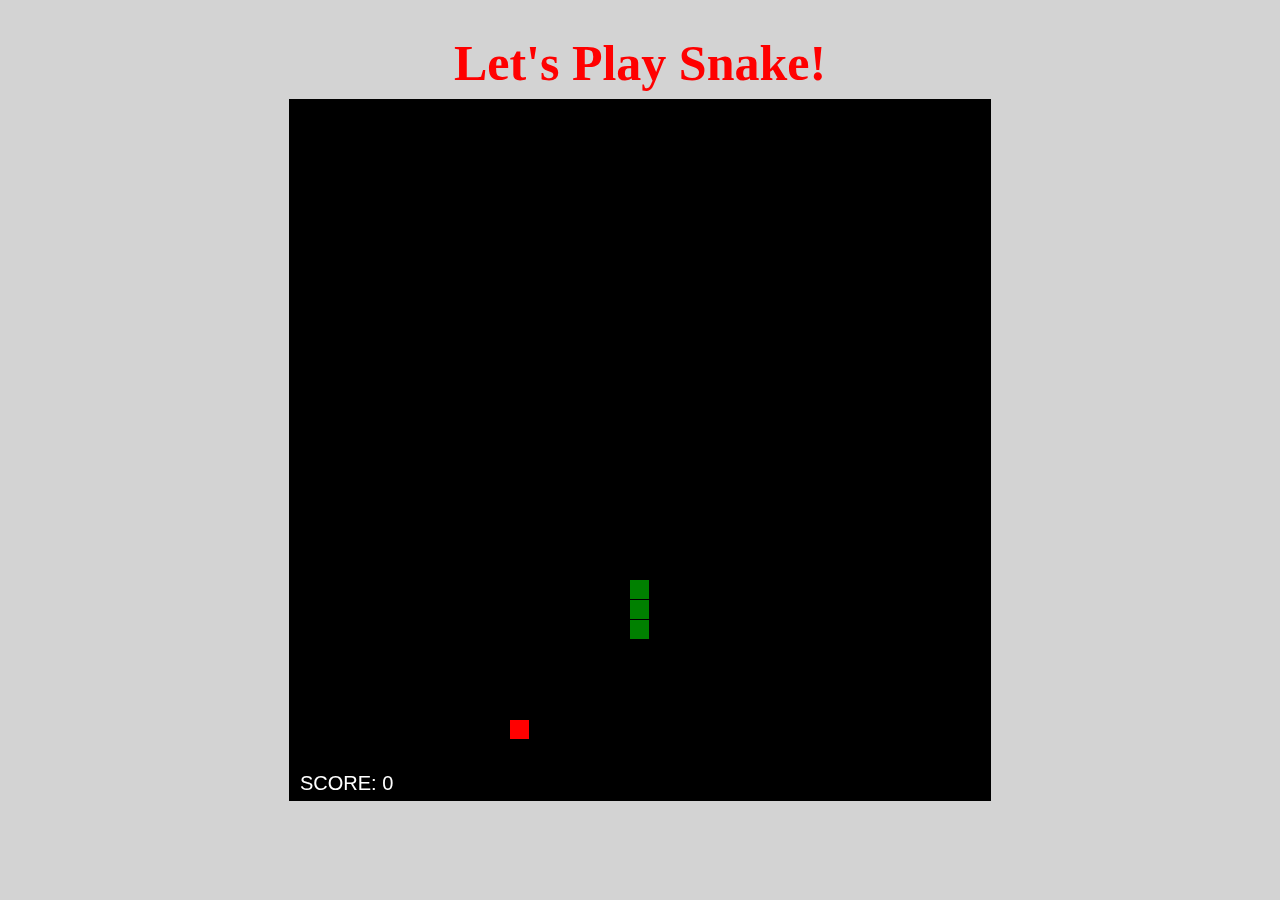
==== index.html @ 092aa508 "UpdateTDA3" ====
<!doctype html>
<html lang="en">
	<head>
		<meta charset="UTF-8">
		<title>Snake Game</title>
		<link rel="icon" type="image/png" href="https://lh6.googleusercontent.com/dY0PlvfHkL-D2M4p7yqePDu4xIvVqdMXerLmDE_IGCR0mc0OO360vZwfi01GCeI9BnbY9zw=w371"></link>
		
		<!-- Basic styling, centering of the canvas. -->
		<style>
			body {
				background: lightgrey;
			}
			h1{
				color: red;
				font-size: 50px;
			}
			
			canvas {
				display: block;
				position: absolute;
				background: black;
				border: 1px solid #000;
				margin: auto;
				top: 0;
				bottom: 0;
				right: 0;
				left: 0;
			}
		</style>
	</head>
	<body>
		<h1 align="center"> Let's Play Snake! </h1>
		<script>
			var
			// Constats
			COLS = 35, ROWS = 35, EMPTY = 3, SNAKE = 1, FRUIT = 2,
			LEFT  = 0, UP = 1, RIGHT = 2, DOWN  = 3,
			KEY_LEFT  = 37, KEY_UP    = 38, KEY_RIGHT = 39, KEY_DOWN  = 40,
			
			// Game objects
			canvas, ctx, keystate, frames, score;

			grid = {
				width: null,  /* number, the number of columns */
				height: null, /* number, the number of rows */
				_grid: null,  /* Array<any>, data representation */
				
				init: function(d, c, r) {
					this.width = c;
					this.height = r;
					this._grid = [];
					for (var x=0; x < c; x++) {
						this._grid.push([]);
						for (var y=0; y < r; y++) {
							this._grid[x].push(d);
						}
					}
				},

				set: function(val, x, y) {
					this._grid[x][y] = val;
				},

				get: function(x, y) {
					return this._grid[x][y];
				}
			}

			snake = {
				direction: null, /* number, the direction */
				last: null,		 /* Object, pointer to the last element in
									the queue */
				_queue: null,	 /* Array<number>, data representation*/

				init: function(d, x, y) {
					this.direction = d;
					this._queue = [];
					this.insert(x, y);
					this.insert(x, y-1);
					this.insert(x,y-2);
				},
				
				insert: function(x, y) {
					// unshift prepends an element to an array
					this._queue.unshift({x:x, y:y});
					this.last = this._queue[0];
				},
				/**
				 * Removes and returns the first element in the queue.
				 * 
				 * @return {Object} the first element
				 */
				remove: function() {
					// pop returns the last element of an array
					return this._queue.pop();
				}
			};
			
			function clickToRestart(){
			
				canvas.onclick = "init()";
			}
			
			function setFood() {
				var empty = [];
				// iterate through the grid and find all empty cells
				for (var x=0; x < grid.width; x++) {
					for (var y=0; y < grid.height; y++) {
						if (grid.get(x, y) === EMPTY) {
							empty.push({x:x, y:y});
						}
					}
				}
				// chooses a random cell
				var randpos = empty[Math.round(Math.random()*(empty.length - 1))];
				grid.set(FRUIT, randpos.x, randpos.y);
			}

			function play() {
				// create and initiate the canvas element
				canvas = document.createElement("canvas");
				canvas.width = COLS*20;
				canvas.height = ROWS*20;
				ctx = canvas.getContext("2d");
				
				// add the canvas element to the body of the document
				document.body.appendChild(canvas);
				
				// sets an base font for bigger score display
				ctx.font = "20px Helvetica";
				frames = 0;
				keystate = {};
				
				// keeps track of the keybourd input
				document.addEventListener("keydown", function(evt) {keystate[evt.keyCode] = true;});
				document.addEventListener("keyup", function(evt) {delete keystate[evt.keyCode];});
				
				// intatiate game objects and starts the game loop
				init();
				loop();
			}

			function init() {
				score = 0;
				grid.init(EMPTY, COLS, ROWS);
				var sp = {x:Math.floor(COLS/2), y:ROWS-1};
				snake.init(UP, sp.x, sp.y);
				grid.set(SNAKE, sp.x, sp.y);
				setFood();
			}

			function loop() {
				update();
				draw();

				window.requestAnimationFrame(loop, canvas);
			}

			function update() {
				frames++;
				
				// changing direction of the snake depending on which keys
				// that are pressed
				if (keystate[KEY_LEFT] && snake.direction !== RIGHT) {
					snake.direction = LEFT;
				}
				if (keystate[KEY_UP] && snake.direction !== DOWN) {
					snake.direction = UP;
				}
				if (keystate[KEY_RIGHT] && snake.direction !== LEFT) {
					snake.direction = RIGHT;
				}
				if (keystate[KEY_DOWN] && snake.direction !== UP) {
					snake.direction = DOWN;
				}
				
				// each five frames update the game state.
				if (frames%5 === 0) {
					// pop the last element from the snake queue i.e. the
					// head
					var nx = snake.last.x;
					var ny = snake.last.y;
					// updates the position depending on the snake direction
					switch (snake.direction) {
						case LEFT:
							nx--;
							break;
						case UP:
							ny--;
							break;
						case RIGHT:
							nx++;
							break;
						case DOWN:
							ny++;
							break;
					}
					if (nx < 0) {
						nx = grid.width-1;
					}
					else if (nx >= grid.width) {
						nx = 0;
					}
					
					if (ny < 0) {
						ny = grid.height-1;
					}
					else if (ny >= grid.height) {
						ny = 0;
					}
				
					// checks gameover condition
					if (grid.get(nx, ny) == SNAKE) {
						return init();
					}
					
					// check wheter the new position are on the fruit item
					if (grid.get(nx, ny) === FRUIT) {
						// increment the score and sets a new fruit position
						score++;
						setFood();
					} 
					else {
						// take out the first item from the snake queue i.e
						// the tail and remove id from grid
						var tail = snake.remove();
						grid.set(EMPTY, tail.x, tail.y);
					}

					grid.set(SNAKE, nx, ny);
					snake.insert(nx, ny);
				}
			}

			function draw() {
				var tw = canvas.width/grid.width;
				var th = canvas.height/grid.height;

				for (var x=0; x < grid.width; x++) {
					for (var y=0; y < grid.height; y++) {

						switch (grid.get(x, y)) {
							case EMPTY:
								ctx.fillStyle = "black";
								ctx.fillRect(x*tw, y*th, tw, th);
								break;
							case SNAKE:
								ctx.fillStyle = "green";
								ctx.fillRect(x*tw, y*th, tw-1, th-1);
								break;
							case FRUIT:
								ctx.fillStyle = "#f00";
								ctx.fillRect(x*tw, y*th, tw-1, th-1);
								break;
						}
					}
				}

				ctx.fillStyle = "White";
				
				ctx.fillText("SCORE: " + score, 10, canvas.height-10);
			}

			play();
		</script>
	</body>
</html>
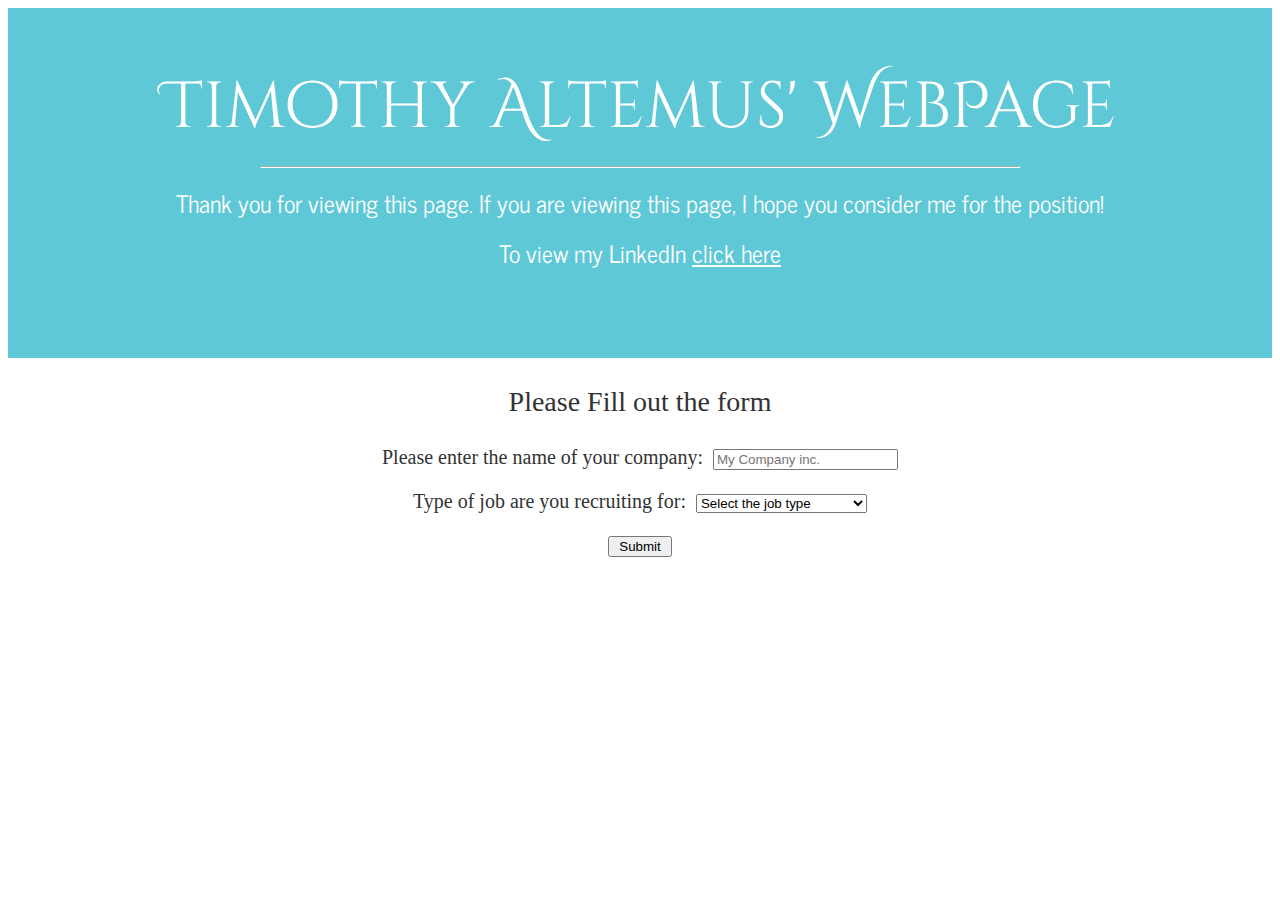
==== commit 7ddbc250: "Master_Update_2" ====
--- a/index.html
+++ b/index.html
@@ -1,267 +1,169 @@
-<!doctype html>
-<html lang="en">
+<!DOCTYPE html>
+<html>
 	<head>
-		<meta charset="UTF-8">
-		<title>Snake Game</title>
+		<title>Timothy Altemus</title>
+		<link href="https://fonts.googleapis.com/css?family=Cinzel+Decorative" rel="stylesheet">
+		<link href="https://fonts.googleapis.com/css?family=News+Cycle" rel="stylesheet">
 		<link rel="icon" type="image/png" href="https://lh6.googleusercontent.com/dY0PlvfHkL-D2M4p7yqePDu4xIvVqdMXerLmDE_IGCR0mc0OO360vZwfi01GCeI9BnbY9zw=w371"></link>
-		
-		<!-- Basic styling, centering of the canvas. -->
-		<style>
-			body {
-				background: lightgrey;
-			}
+		<style> 
+      body{
+        background-color: white;
+      }
+
 			h1{
-				color: red;
-				font-size: 50px;
+				color: rgb(255, 255, 255, 1);
+				font-family: 'Cinzel Decorative', cursive;
+        font-weight: 100;
+        font-size: 65px;
+				line-height: 30px;
 			}
 			
-			canvas {
-				display: block;
-				position: absolute;
-				background: black;
-				border: 1px solid #000;
-				margin: auto;
-				top: 0;
-				bottom: 0;
-				right: 0;
-				left: 0;
+			h2 {
+				font-family: 'News Cycle', sans-serif;
+				font-weight: normal;
+				font-size: 24px;
+				line-height: 30px;
+				color: rgb(255,255,255,1);
 			}
+
+      h3 {
+				Font-family: verdana;
+        font-size: 28px;
+				font-weight: normal;
+				color: rgba(50,50,50,1);
+      }
+			
+			p.grey {
+				font-family: verdana;
+				font-size: 20px;
+				color: rgba(50,50,50,1);
+			}
+			
+			header {
+				background: rgb(95, 200, 215);
+				height: 350px;
+		    box-sizing: border-box;
+				padding: 5px 0;
+				background-size: cover;
+				position: relative;
+			}
+
 		</style>
+		<script>
+			beg = "<p style='font-size: 20px; line-height: 30px; text-indent: 5em;'> Thank you for viewing my website! " +
+			 "My name is Timothy Altemus, and I am a junior majoring in Management Information Systems " +
+			 "and minoring in Computer Science at the University of Houston. "; //beginning of elevator pitch string
+			eP0 = "";
+			eP1 = "";
+			eP2 = "I have a passion for web development. " + 
+			 "I started learning html during the summer of 2018. After the summer, " +
+			 "I had a Transaction Processing class in which we learned html and JavaScript. " +
+			 "That class was one favorite classes I had taken, and since then, " +
+			 "I often make websites on my free time and try to expand my knowledge in HTML, " +
+			 "scripting languages (mostly JavaScript and VBScript), and CSS. " + 
+			 "I have also learned a little PHP but am extremely interested in learning more!"; //if web developer is chosen.
+			eP3 = "";
+			eP4 = "";
+			eP5 = "";			
+		
+			function fillResume(){
+				select = document.getElementById("job"); //job type select box
+				n = document.f1.cName;
+				ending = " I am really interested in working at " + n.value + " and look forward to hearing from you!";
+				os = "<table width='100%' align='center'> <tr> <td width='20%'> &nbsp </td> <td width='60%'> &nbsp </td> <td width='20%'> &nbsp </td> </tr> <tr> <td> </td> <td>" + 
+				 "<h1 align='center' style='font-size: 35px'> Welcome " + n.value + "</h1>" + beg; //output string
+				if (n.value == ""){
+					alert("You must enter the company name to continue.");
+				}
+				else {
+					switch (parseInt(select.value)){
+						case -1:
+							alert("You must choose one of the options to continue");
+							document.cName.value = "Nothing"
+							break;
+						case 0:
+							alert("You selected option 0");
+							break;
+						case 1:
+							alert("You selected option 1");
+							break;
+						case 2:
+							os += eP2 + ending + "</p> </td> <td> </td> </tr>";
+							break;
+						case 3:
+							alert("You selected option 3");
+							break;
+						case 4:
+							alert("You selected option 4");
+							break;
+						case 5:
+							alert("You selected option 5");
+							break;
+					}
+					os += "<tr> <td rowspan='2'> <div id='left'> <a href='https://1drv.ms/u/s!ApADbHjCZG21gblXOrl0Tvls817LCw'> " +
+					"<image src='http://infinitenoetikon.github.io/snake'/> " +
+					"</a> </div> </td> <td> <br> <br> </td> <td rowspan='2'> <a href='https://drive.google.com/file/d/1j5qfGn87zfTez5Pvs3g3QopqN8fTnlOJ/view' download> " +
+					"<image src='https://lh6.googleusercontent.com/IDPMz2_-geYlmr1NBnof7mmrflNWu1tlE-ZpStztaaDkeiZ6JKsZQhFnVAL8cY6AHUYxSMn6=w371'/> </a></a></td> </tr> <tr> <td> <p align='center' style='font-size: 30px; line-height: 30px; margin: 5px;'> " +
+					"<b> Timothy Altemus </b> </p> <p align='center' style='font-size: 20px; line-height: 20px; margin: 5px;'>(832) 359-7707 ▪ Katy, TX 77450 ▪ tdaltemus@uh.edu </p>" +
+					"<p align='center' style='font-size: 20px; line-height: 20px; margin-top: 5px; margin-bottom: 20px;'> <a href='http://www.linkedin.com/in/tdaltemus' target='_blank'> www.linkedin.com/in/tdaltemus </a> </p> " + 
+					"<p style='font-size: 18px; line-height: 18px; margin-bottom: 5px; margin-top: 10px; margin-left: 5px;'> <b> EDUCATION </b> </p>" +
+					"<p style='font-size: 18px; line-height: 18px; margin: 5px;'> C. T. Bauer College of Business, University of Houston, Houston, Texas </p>" +
+					"<p style='font-size: 18px; line-height: 18px; margin: 5px;'> <b> Bachelor of Business Administration in Management Information Systems, Computer Science Minor, May 2020 " +
+					"</b> </p>" + 
+					"<p style='font-size: 18px; line-height: 18px; margin: 5px;'> Cumulative GPA: 3.75 </p>" +
+					"<p style='font-size: 18px; line-height: 18px; margin: 5px;'> &nbsp </p>" +
+					"<p style='font-size: 18px; line-height: 18px; margin: 5px;'> <b> EXPERIENCE </b></p>" +
+					"<p style='font-size: 18px; line-height: 18px; margin: 5px;'> <b> Human Resources Intern </b> <b style='float: right'> August 2018 - Present </b></p>" +
+					"<p style='font-size: 18px; line-height: 18px; margin: 5px;'> Ardent Global, Houston, Texas </p>" +
+					"<p style='font-size: 18px; line-height: 18px; margin: 5px; text-indent: 3em;'> •&nbsp&nbsp Develop competency management system to adhere to FPAL regulations </p>" +
+					"<p style='font-size: 18px; line-height: 18px; margin: 5px; text-indent: 3em;'> •&nbsp&nbsp Participate in executive committee in the implementation and employee acceptance of S&G+ plan to diversify revenue  </p>" +
+					"<p style='font-size: 18px; line-height: 18px; margin: 5px; text-indent: 3em;'> •&nbsp&nbsp Recruit internally, via LinkedIn recruiter, and through University job boards to fill positions created by S&G+ plan </p>" +
+					"<p style='font-size: 18px; line-height: 18px; margin: 5px;'> <b> Resident Advisor </b> <b style='float: right'> February 2018 - Present </b></p>" +
+					"<p style='font-size: 18px; line-height: 18px; margin: 5px; text-indent: 3em;'></p>" +
+					"<p style='font-size: 18px; line-height: 18px; margin: 5px; text-indent: 3em;'></p>" +
+					"<p style='font-size: 18px; line-height: 18px; margin: 5px; text-indent: 3em;'></p>" +
+					"<p style='font-size: 18px; line-height: 18px; margin: 5px;'></p>" +
+					"<p style='font-size: 18px; line-height: 18px; margin: 5px;'></p>" +
+					"<p style='font-size: 18px; line-height: 18px; margin: 5px;'></p>" +
+					"</td> </tr>";
+					os += "</table>";
+					if (select.value != "-1"){
+						document.write(os);
+					}
+				}
+			}
+		</script>
 	</head>
 	<body>
-		<h1 align="center"> Let's Play Snake! </h1>
-		<script>
-			var
-			// Constats
-			COLS = 35, ROWS = 35, EMPTY = 3, SNAKE = 1, FRUIT = 2,
-			LEFT  = 0, UP = 1, RIGHT = 2, DOWN  = 3,
-			KEY_LEFT  = 37, KEY_UP    = 38, KEY_RIGHT = 39, KEY_DOWN  = 40,
-			
-			// Game objects
-			canvas, ctx, keystate, frames, score;
-
-			grid = {
-				width: null,  /* number, the number of columns */
-				height: null, /* number, the number of rows */
-				_grid: null,  /* Array<any>, data representation */
-				
-				init: function(d, c, r) {
-					this.width = c;
-					this.height = r;
-					this._grid = [];
-					for (var x=0; x < c; x++) {
-						this._grid.push([]);
-						for (var y=0; y < r; y++) {
-							this._grid[x].push(d);
-						}
-					}
-				},
-
-				set: function(val, x, y) {
-					this._grid[x][y] = val;
-				},
-
-				get: function(x, y) {
-					return this._grid[x][y];
-				}
-			}
-
-			snake = {
-				direction: null, /* number, the direction */
-				last: null,		 /* Object, pointer to the last element in
-									the queue */
-				_queue: null,	 /* Array<number>, data representation*/
-
-				init: function(d, x, y) {
-					this.direction = d;
-					this._queue = [];
-					this.insert(x, y);
-					this.insert(x, y-1);
-					this.insert(x,y-2);
-				},
-				
-				insert: function(x, y) {
-					// unshift prepends an element to an array
-					this._queue.unshift({x:x, y:y});
-					this.last = this._queue[0];
-				},
-				/**
-				 * Removes and returns the first element in the queue.
-				 * 
-				 * @return {Object} the first element
-				 */
-				remove: function() {
-					// pop returns the last element of an array
-					return this._queue.pop();
-				}
-			};
-			
-			function clickToRestart(){
-			
-				canvas.onclick = "init()";
-			}
-			
-			function setFood() {
-				var empty = [];
-				// iterate through the grid and find all empty cells
-				for (var x=0; x < grid.width; x++) {
-					for (var y=0; y < grid.height; y++) {
-						if (grid.get(x, y) === EMPTY) {
-							empty.push({x:x, y:y});
-						}
-					}
-				}
-				// chooses a random cell
-				var randpos = empty[Math.round(Math.random()*(empty.length - 1))];
-				grid.set(FRUIT, randpos.x, randpos.y);
-			}
-
-			function play() {
-				// create and initiate the canvas element
-				canvas = document.createElement("canvas");
-				canvas.width = COLS*20;
-				canvas.height = ROWS*20;
-				ctx = canvas.getContext("2d");
-				
-				// add the canvas element to the body of the document
-				document.body.appendChild(canvas);
-				
-				// sets an base font for bigger score display
-				ctx.font = "20px Helvetica";
-				frames = 0;
-				keystate = {};
-				
-				// keeps track of the keybourd input
-				document.addEventListener("keydown", function(evt) {keystate[evt.keyCode] = true;});
-				document.addEventListener("keyup", function(evt) {delete keystate[evt.keyCode];});
-				
-				// intatiate game objects and starts the game loop
-				init();
-				loop();
-			}
-
-			function init() {
-				score = 0;
-				grid.init(EMPTY, COLS, ROWS);
-				var sp = {x:Math.floor(COLS/2), y:ROWS-1};
-				snake.init(UP, sp.x, sp.y);
-				grid.set(SNAKE, sp.x, sp.y);
-				setFood();
-			}
-
-			function loop() {
-				update();
-				draw();
-
-				window.requestAnimationFrame(loop, canvas);
-			}
-
-			function update() {
-				frames++;
-				
-				// changing direction of the snake depending on which keys
-				// that are pressed
-				if (keystate[KEY_LEFT] && snake.direction !== RIGHT) {
-					snake.direction = LEFT;
-				}
-				if (keystate[KEY_UP] && snake.direction !== DOWN) {
-					snake.direction = UP;
-				}
-				if (keystate[KEY_RIGHT] && snake.direction !== LEFT) {
-					snake.direction = RIGHT;
-				}
-				if (keystate[KEY_DOWN] && snake.direction !== UP) {
-					snake.direction = DOWN;
-				}
-				
-				// each five frames update the game state.
-				if (frames%5 === 0) {
-					// pop the last element from the snake queue i.e. the
-					// head
-					var nx = snake.last.x;
-					var ny = snake.last.y;
-					// updates the position depending on the snake direction
-					switch (snake.direction) {
-						case LEFT:
-							nx--;
-							break;
-						case UP:
-							ny--;
-							break;
-						case RIGHT:
-							nx++;
-							break;
-						case DOWN:
-							ny++;
-							break;
-					}
-					if (nx < 0) {
-						nx = grid.width-1;
-					}
-					else if (nx >= grid.width) {
-						nx = 0;
-					}
-					
-					if (ny < 0) {
-						ny = grid.height-1;
-					}
-					else if (ny >= grid.height) {
-						ny = 0;
-					}
-				
-					// checks gameover condition
-					if (grid.get(nx, ny) == SNAKE) {
-						return init();
-					}
-					
-					// check wheter the new position are on the fruit item
-					if (grid.get(nx, ny) === FRUIT) {
-						// increment the score and sets a new fruit position
-						score++;
-						setFood();
-					} 
-					else {
-						// take out the first item from the snake queue i.e
-						// the tail and remove id from grid
-						var tail = snake.remove();
-						grid.set(EMPTY, tail.x, tail.y);
-					}
-
-					grid.set(SNAKE, nx, ny);
-					snake.insert(nx, ny);
-				}
-			}
-
-			function draw() {
-				var tw = canvas.width/grid.width;
-				var th = canvas.height/grid.height;
-
-				for (var x=0; x < grid.width; x++) {
-					for (var y=0; y < grid.height; y++) {
-
-						switch (grid.get(x, y)) {
-							case EMPTY:
-								ctx.fillStyle = "black";
-								ctx.fillRect(x*tw, y*th, tw, th);
-								break;
-							case SNAKE:
-								ctx.fillStyle = "green";
-								ctx.fillRect(x*tw, y*th, tw-1, th-1);
-								break;
-							case FRUIT:
-								ctx.fillStyle = "#f00";
-								ctx.fillRect(x*tw, y*th, tw-1, th-1);
-								break;
-						}
-					}
-				}
-
-				ctx.fillStyle = "White";
-				
-				ctx.fillText("SCORE: " + score, 10, canvas.height-10);
-			}
-
-			play();
-		</script>
+		<header class="example"> <br><br>
+			<h1 align="center"> Timothy Altemus' WebPage</h1> <hr align="center" width="60%" style="border-color: white;"></hr>
+			<h2 align="center"> Thank you for viewing this page. If you are viewing this page, I hope you consider me for the position! </h2>
+			<h2 align="center"> To view my LinkedIn <a href="http://www.linkedin.com/in/tdaltemus" style="color: white;" target="_blank"> click here </a> </h2>
+		</header>
+		<div id="form">
+		<form name="f1" method="get">
+		<h3 align="center">
+			Please Fill out the form
+		</h3>
+		<p align="center" class="grey">
+			Please enter the name of your company:&nbsp 
+			<input type="text" id="comName" name="cName" placeholder="My Company inc.">
+		<p align="center" class="grey">
+			Type of job are you recruiting for:&nbsp
+			<select name="jType" id="job">
+				<option value="-1"> Select the job type</option>
+				<option value="0">IT Consulting</option>
+				<option value="1">IT Advisory</option>
+				<option value="2">Web Development</option>
+				<option value="3">Mobile App Development</option>
+				<option value="4">Software Development</option>
+				<option value="5"> Other </option>
+			</select>
+		</p>
+		<p class="grey" align="center">
+			<input type="button" value=" Submit " onclick="fillResume()">
+		</p>
+		</form>
+		</div>
 	</body>
 </html>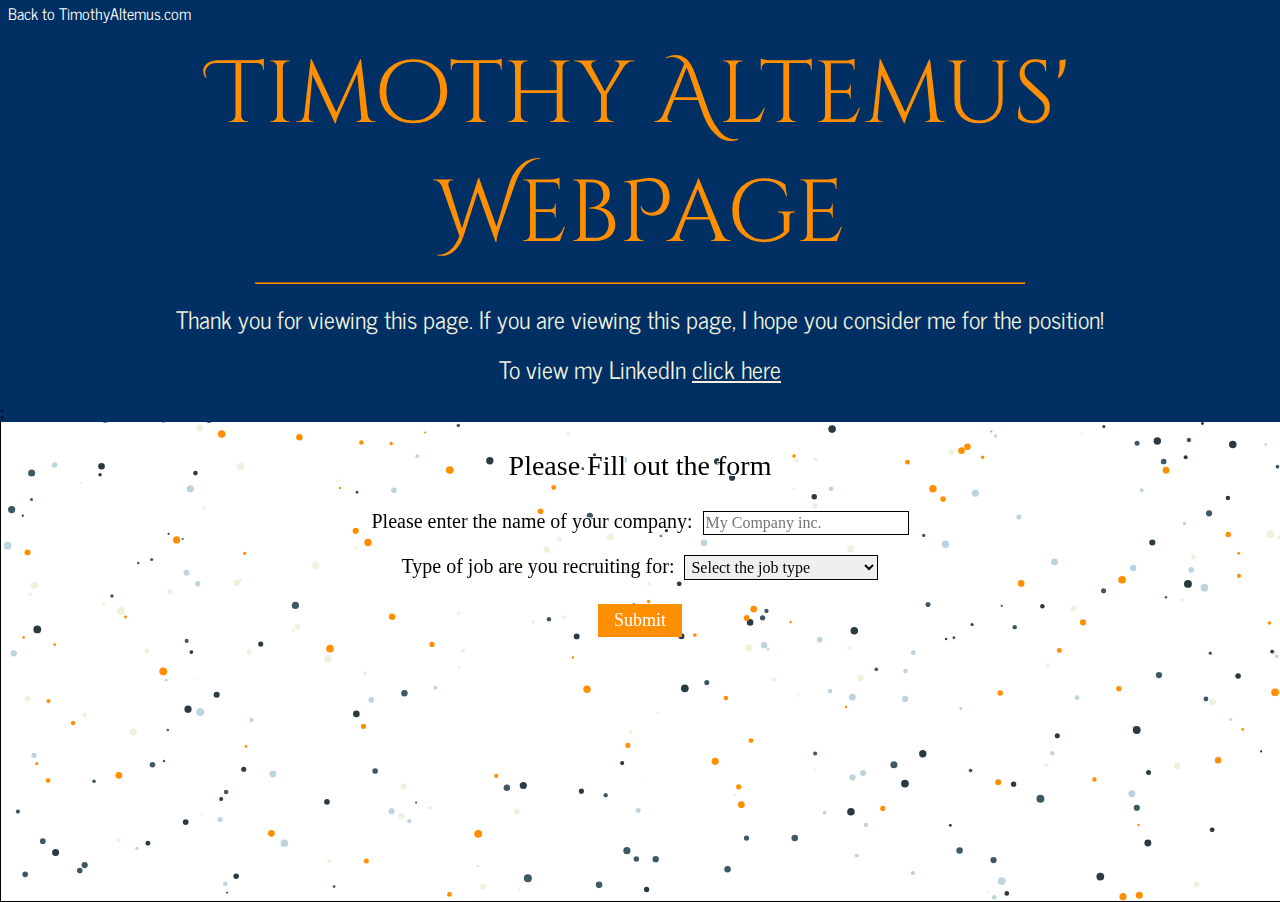
==== commit 33017481: "Change" ====
--- a/index.html
+++ b/index.html
@@ -1,169 +1,55 @@
 <!DOCTYPE html>
 <html>
 	<head>
+		<meta name=”viewport” content=”width=device-width, initial-scale=1″>
 		<title>Timothy Altemus</title>
 		<link href="https://fonts.googleapis.com/css?family=Cinzel+Decorative" rel="stylesheet">
 		<link href="https://fonts.googleapis.com/css?family=News+Cycle" rel="stylesheet">
 		<link rel="icon" type="image/png" href="https://lh6.googleusercontent.com/dY0PlvfHkL-D2M4p7yqePDu4xIvVqdMXerLmDE_IGCR0mc0OO360vZwfi01GCeI9BnbY9zw=w371"></link>
-		<style> 
-      body{
-        background-color: white;
-      }
-
-			h1{
-				color: rgb(255, 255, 255, 1);
-				font-family: 'Cinzel Decorative', cursive;
-        font-weight: 100;
-        font-size: 65px;
-				line-height: 30px;
-			}
-			
-			h2 {
-				font-family: 'News Cycle', sans-serif;
-				font-weight: normal;
-				font-size: 24px;
-				line-height: 30px;
-				color: rgb(255,255,255,1);
-			}
-
-      h3 {
-				Font-family: verdana;
-        font-size: 28px;
-				font-weight: normal;
-				color: rgba(50,50,50,1);
-      }
-			
-			p.grey {
-				font-family: verdana;
-				font-size: 20px;
-				color: rgba(50,50,50,1);
-			}
-			
-			header {
-				background: rgb(95, 200, 215);
-				height: 350px;
-		    box-sizing: border-box;
-				padding: 5px 0;
-				background-size: cover;
-				position: relative;
-			}
-
-		</style>
-		<script>
-			beg = "<p style='font-size: 20px; line-height: 30px; text-indent: 5em;'> Thank you for viewing my website! " +
-			 "My name is Timothy Altemus, and I am a junior majoring in Management Information Systems " +
-			 "and minoring in Computer Science at the University of Houston. "; //beginning of elevator pitch string
-			eP0 = "";
-			eP1 = "";
-			eP2 = "I have a passion for web development. " + 
-			 "I started learning html during the summer of 2018. After the summer, " +
-			 "I had a Transaction Processing class in which we learned html and JavaScript. " +
-			 "That class was one favorite classes I had taken, and since then, " +
-			 "I often make websites on my free time and try to expand my knowledge in HTML, " +
-			 "scripting languages (mostly JavaScript and VBScript), and CSS. " + 
-			 "I have also learned a little PHP but am extremely interested in learning more!"; //if web developer is chosen.
-			eP3 = "";
-			eP4 = "";
-			eP5 = "";			
-		
-			function fillResume(){
-				select = document.getElementById("job"); //job type select box
-				n = document.f1.cName;
-				ending = " I am really interested in working at " + n.value + " and look forward to hearing from you!";
-				os = "<table width='100%' align='center'> <tr> <td width='20%'> &nbsp </td> <td width='60%'> &nbsp </td> <td width='20%'> &nbsp </td> </tr> <tr> <td> </td> <td>" + 
-				 "<h1 align='center' style='font-size: 35px'> Welcome " + n.value + "</h1>" + beg; //output string
-				if (n.value == ""){
-					alert("You must enter the company name to continue.");
-				}
-				else {
-					switch (parseInt(select.value)){
-						case -1:
-							alert("You must choose one of the options to continue");
-							document.cName.value = "Nothing"
-							break;
-						case 0:
-							alert("You selected option 0");
-							break;
-						case 1:
-							alert("You selected option 1");
-							break;
-						case 2:
-							os += eP2 + ending + "</p> </td> <td> </td> </tr>";
-							break;
-						case 3:
-							alert("You selected option 3");
-							break;
-						case 4:
-							alert("You selected option 4");
-							break;
-						case 5:
-							alert("You selected option 5");
-							break;
-					}
-					os += "<tr> <td rowspan='2'> <div id='left'> <a href='https://1drv.ms/u/s!ApADbHjCZG21gblXOrl0Tvls817LCw'> " +
-					"<image src='http://infinitenoetikon.github.io/snake'/> " +
-					"</a> </div> </td> <td> <br> <br> </td> <td rowspan='2'> <a href='https://drive.google.com/file/d/1j5qfGn87zfTez5Pvs3g3QopqN8fTnlOJ/view' download> " +
-					"<image src='https://lh6.googleusercontent.com/IDPMz2_-geYlmr1NBnof7mmrflNWu1tlE-ZpStztaaDkeiZ6JKsZQhFnVAL8cY6AHUYxSMn6=w371'/> </a></a></td> </tr> <tr> <td> <p align='center' style='font-size: 30px; line-height: 30px; margin: 5px;'> " +
-					"<b> Timothy Altemus </b> </p> <p align='center' style='font-size: 20px; line-height: 20px; margin: 5px;'>(832) 359-7707 ▪ Katy, TX 77450 ▪ tdaltemus@uh.edu </p>" +
-					"<p align='center' style='font-size: 20px; line-height: 20px; margin-top: 5px; margin-bottom: 20px;'> <a href='http://www.linkedin.com/in/tdaltemus' target='_blank'> www.linkedin.com/in/tdaltemus </a> </p> " + 
-					"<p style='font-size: 18px; line-height: 18px; margin-bottom: 5px; margin-top: 10px; margin-left: 5px;'> <b> EDUCATION </b> </p>" +
-					"<p style='font-size: 18px; line-height: 18px; margin: 5px;'> C. T. Bauer College of Business, University of Houston, Houston, Texas </p>" +
-					"<p style='font-size: 18px; line-height: 18px; margin: 5px;'> <b> Bachelor of Business Administration in Management Information Systems, Computer Science Minor, May 2020 " +
-					"</b> </p>" + 
-					"<p style='font-size: 18px; line-height: 18px; margin: 5px;'> Cumulative GPA: 3.75 </p>" +
-					"<p style='font-size: 18px; line-height: 18px; margin: 5px;'> &nbsp </p>" +
-					"<p style='font-size: 18px; line-height: 18px; margin: 5px;'> <b> EXPERIENCE </b></p>" +
-					"<p style='font-size: 18px; line-height: 18px; margin: 5px;'> <b> Human Resources Intern </b> <b style='float: right'> August 2018 - Present </b></p>" +
-					"<p style='font-size: 18px; line-height: 18px; margin: 5px;'> Ardent Global, Houston, Texas </p>" +
-					"<p style='font-size: 18px; line-height: 18px; margin: 5px; text-indent: 3em;'> •&nbsp&nbsp Develop competency management system to adhere to FPAL regulations </p>" +
-					"<p style='font-size: 18px; line-height: 18px; margin: 5px; text-indent: 3em;'> •&nbsp&nbsp Participate in executive committee in the implementation and employee acceptance of S&G+ plan to diversify revenue  </p>" +
-					"<p style='font-size: 18px; line-height: 18px; margin: 5px; text-indent: 3em;'> •&nbsp&nbsp Recruit internally, via LinkedIn recruiter, and through University job boards to fill positions created by S&G+ plan </p>" +
-					"<p style='font-size: 18px; line-height: 18px; margin: 5px;'> <b> Resident Advisor </b> <b style='float: right'> February 2018 - Present </b></p>" +
-					"<p style='font-size: 18px; line-height: 18px; margin: 5px; text-indent: 3em;'></p>" +
-					"<p style='font-size: 18px; line-height: 18px; margin: 5px; text-indent: 3em;'></p>" +
-					"<p style='font-size: 18px; line-height: 18px; margin: 5px; text-indent: 3em;'></p>" +
-					"<p style='font-size: 18px; line-height: 18px; margin: 5px;'></p>" +
-					"<p style='font-size: 18px; line-height: 18px; margin: 5px;'></p>" +
-					"<p style='font-size: 18px; line-height: 18px; margin: 5px;'></p>" +
-					"</td> </tr>";
-					os += "</table>";
-					if (select.value != "-1"){
-						document.write(os);
-					}
-				}
-			}
-		</script>
+		<link rel="stylesheet" type="text/css" href="recruiterstyle.css"/> 
+		<script src="recruiters.js"></script>
 	</head>
-	<body>
-		<header class="example"> <br><br>
-			<h1 align="center"> Timothy Altemus' WebPage</h1> <hr align="center" width="60%" style="border-color: white;"></hr>
-			<h2 align="center"> Thank you for viewing this page. If you are viewing this page, I hope you consider me for the position! </h2>
-			<h2 align="center"> To view my LinkedIn <a href="http://www.linkedin.com/in/tdaltemus" style="color: white;" target="_blank"> click here </a> </h2>
-		</header>
-		<div id="form">
-		<form name="f1" method="get">
-		<h3 align="center">
-			Please Fill out the form
-		</h3>
-		<p align="center" class="grey">
-			Please enter the name of your company:&nbsp 
-			<input type="text" id="comName" name="cName" placeholder="My Company inc.">
-		<p align="center" class="grey">
-			Type of job are you recruiting for:&nbsp
-			<select name="jType" id="job">
-				<option value="-1"> Select the job type</option>
-				<option value="0">IT Consulting</option>
-				<option value="1">IT Advisory</option>
-				<option value="2">Web Development</option>
-				<option value="3">Mobile App Development</option>
-				<option value="4">Software Development</option>
-				<option value="5"> Other </option>
-			</select>
-		</p>
-		<p class="grey" align="center">
-			<input type="button" value=" Submit " onclick="fillResume()">
-		</p>
-		</form>
+	<body onload="alertMe()">
+		<div id="bg">
+			<div id="container">
+				<canvas></canvas>
+				<script src="canvas.js"> </script>
+				<div id="overlay" style="z-index: 1;">
+					<header class="example"> <br><br> 
+						<div>
+						<h1 align="center"> Timothy Altemus' WebPage</h1> <hr align="center" width="60%" style="border-color: #ff8f00"></hr>
+						<h2 align="center"> Thank you for viewing this page. If you are viewing this page, I hope you consider me for the position! </h2>
+						<h2 align="center"> To view my LinkedIn <a href="http://www.linkedin.com/in/tdaltemus" style="color: #f0f0dF;" target="_blank"> click here </a> </h2>
+						</div>;
+					</header>
+					<div id="form">
+					<form name="f1" method="get">
+					<h3 align="center">
+						Please Fill out the form
+					</h3>
+					<p align="center" class="grey">
+						Please enter the name of your company:&nbsp 
+						<input type="text" id="comName" class="text" name="cName" placeholder="My Company inc."/>
+					<p align="center" class="grey">
+						Type of job are you recruiting for:&nbsp
+						<select name="jType" id="job">
+							<option value="-1"> Select the job type</option>
+							<option value="0">IT Consulting</option>
+							<option value="1">IT Audit/Advisory</option>
+							<option value="2">Web Development</option>
+							<option value="3">Mobile App Development</option>
+							<option value="4">Software Development</option>
+							<option value="5"> Other </option>
+						</select>
+					</p>
+					<p class="grey" align="center">
+						<input type="button" class="button" value="Submit" onclick="fillResume()">
+					</p>
+					</form>
+				</div>
+				</div>
+			</div>
 		</div>
+		<a id="backbutton" href="http://www.timothyaltemus.com/"> &nbsp&nbspBack to TimothyAltemus.com </a>
 	</body>
 </html>--- a/recruiterstyle.css
+++ b/recruiterstyle.css
@@ -0,0 +1,133 @@
+body{
+	overflow-x: hidden;
+	z-index: -2;
+	margin: 0;
+	padding: 0;
+}
+
+h1.resume{
+	Font-family: Verdana;
+	Color: black;
+}
+
+h1{
+	color: #ff8f00;
+	font-family: 'Cinzel Decorative', cursive;
+	font-weight: 100;
+	font-size: 550%; 
+	padding: 0;
+	margin: 0;
+}
+
+h2 {
+	font-family: 'News Cycle', sans-serif;
+	font-weight: normal;
+	font-size: 24px;
+	line-height: 30px;
+	color: #f0f0dF;
+}
+
+h3 {
+	Font-family: verdana;
+	font-size: 28px;
+	font-weight: normal;
+	color: Black;
+	border-color: white;
+	text-shadow: -1px -1px 0 white, 1px -1px 0 white, -1px 1px 0 white, 1px 1px 0 white;
+}
+
+hr {
+	border-color: #ff8f00;
+	color: #ff8f00;
+}
+
+p.grey {
+	font-family: verdana;
+	font-size: 20px;
+	color: black;
+	text-shadow: -1px -1px 0 white, 1px -1px 0 white, -1px 1px 0 white, 1px 1px 0 white;
+}
+
+header {
+	background: #002F64;
+	height: 35%;
+	padding: 0;
+	margin-right: 0;
+	left: 0;
+	position: relative;
+}
+
+input.text {
+	font-family: verdana;
+	font-size: 16px;
+	padding: 2px;
+	border: 1px solid black;
+}
+
+select {
+	font-family: verdana;
+	font-size: 16px;
+	padding: 2px;
+	border: 1px solid black;
+}
+
+input.button{
+	font-family: verdana;
+	font-size: 18px;
+	background-color: #ff8f00;
+	border: none;
+	color: white;
+	padding: 6px 16px;
+	text-align: center;
+	display: inline-block;
+	font-size: 18px;
+	margin: 4px 2px;
+	cursor: pointer;
+	-webkit-transition-duration: 0.4s;
+	transition-duration: 0.4s;
+}
+
+.button:hover {
+	box-shadow: 0 12px 16px 0 rgba(0,0,0,0.24),0 17px 50px 0 rgba(0,0,0,0.19);
+}
+
+canvas {
+	position: absolute;
+	border: 1px solid black;
+	z-index = -1;
+	top: 35%;
+}
+#container {
+	position: relative;
+	margin-right: 0;
+}
+#container canvas, #overlay {
+	position: absolute;
+}
+
+#overlay {
+	width: 100%;
+	margin-right: 0;
+	padding: 0;
+}
+
+#backbutton {
+	font-family: 'News Cycle', sans-serif;
+	position: absolute;
+	top: 0;
+	left: 0;
+	z-index: 3;
+	color: white;
+	text-decoration: none;
+}
+
+#back{
+	font-family: 'News Cycle', sans-serif;
+	position: absolute;
+	top: 0;
+	left: 5px;
+	z-index: 3;
+	color: black;
+	text-decoration: none;
+	font-weight: 600;
+}